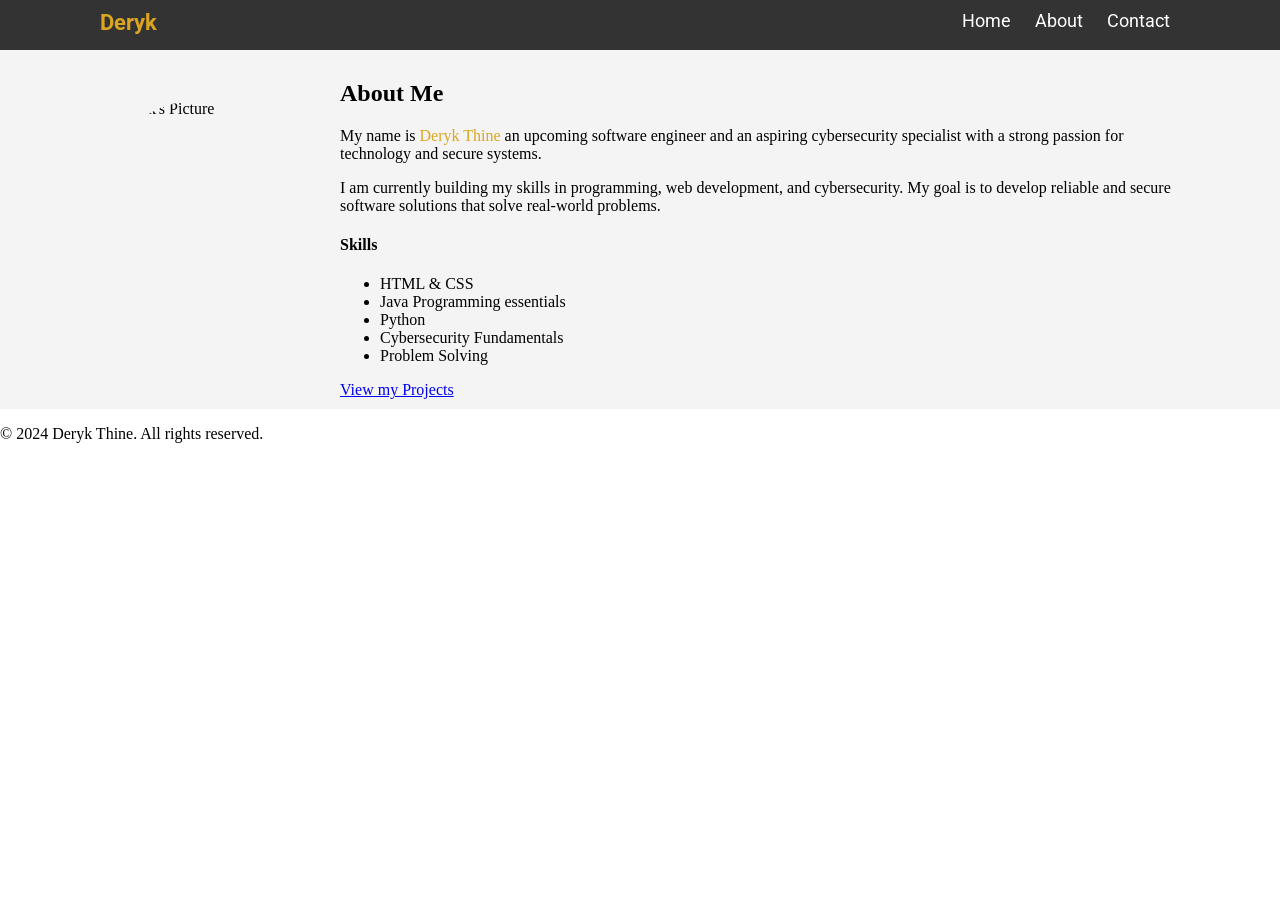
==== about.html @ 00617595 "Add files via upload" ====
<!DOCTYPE html>
<html lang="en">
<head>
    <meta charset="UTF-8">
    <meta name="viewport" content="width=device-width, initial-scale=1.0">
    <title>About Me</title>

    <link rel="preconnect" href="https://fonts.googleapis.com">
    <link rel="preconnect" href="https://fonts.gstatic.com" crossorigin>
    <link href="https://fonts.googleapis.com/css2?family=Roboto+Mono:ital,wght@0,100..700;1,100..700&family=Roboto+Slab:wght@100..900&family=Roboto:ital,wght@0,100..900;1,100..900&family=Ubuntu+Sans:ital,wght@0,100..800;1,100..800&family=Ubuntu:ital,wght@0,300;0,400;0,500;0,700;1,300;1,400;1,500;1,700&display=swap" rel="stylesheet">
    <link rel="preconnect" href="https://fonts.googleapis.com">
    <link rel="preconnect" href="https://fonts.gstatic.com" crossorigin>
    <link href="https://fonts.googleapis.com/css2?family=Roboto+Mono:ital,wght@0,100..700;1,100..700&family=Roboto+Slab:wght@100..900&family=Roboto:ital,wght@0,100..900;1,100..900&family=Ubuntu+Sans:ital,wght@0,100..800;1,100..800&family=Ubuntu:ital,wght@0,300;0,400;0,500;0,700;1,300;1,400;1,500;1,700&display=swap" rel="stylesheet">

    <link rel="stylesheet" href="about.css">
    
</head>
<body>
    <div class="nav-bar">
        <div class="name">
            <h3>Deryk</h3>
        </div>
        <div class="nav-links">
            <a href="index.html">Home</a>
            <a href="about.html">About</a>
            <a href="contact.html">Contact</a>
        </div>
    </div>

    <div class="hero">
        <div class="image">
            <img src="images/deryk.jpeg" alt="Deryk's Picture">
        </div>
        <div class="content">
            <h2>About Me</h2>
            <p>My name is <span style="color: goldenrod;">Deryk Thine</span>
                an upcoming software engineer and an aspiring cybersecurity specialist
                with a strong passion for technology and secure systems. 
            </p>
            <p>
                I am currently building my skills in programming, web development, and
                cybersecurity. My goal is to develop reliable and secure software
                solutions that solve real-world problems. 
            </p>
            
            <h4>Skills</h4>
            <ul>
                <li>HTML & CSS</li>
                <li>Java Programming essentials</li>
                <li>Python</li>
                <li>Cybersecurity Fundamentals</li>
                <li>Problem Solving</li>
            </ul>
            <div class="projects">
               <a href="#" class="btn-primary">View my Projects</a>
        
            </div>
        </div>
          
    </div>
    <div class="lower-bar">
        <p>© 2024 Deryk Thine. All rights reserved.</p>
    </div>    
    
</body>
</html>
---- about.css ----
body{
    margin: 0;
}
/* Navigation Bar Styles */
.nav-bar{
    display: flex;
    justify-content: space-between;
    padding: 10px 100px;
    background-color: #333;
    height: 30px;
}
.nav-bar > .nav-links a{
    color: white;
    text-decoration: none;
    margin: 0 10px;
    font-size: 18px;
    font-family: "Roboto", sans-serif;
}
.nav-bar > .nav-links a:hover{
    text-decoration: goldenrod underline;

}
.nav-bar> .name h3{
    color: goldenrod;
    margin: 0;
    font-size: 22px;
    font-family: "Roboto", sans-serif;  
}
/*Hero Section Styles*/
.hero{
    display: flex;
    justify-content: space-between;
    padding: 10px 100px;
    background-color: #f4f4f4;
    gap: 40px;
    
}
.hero  > .image{
    display: flex;
    padding-top: 40px;
}
.hero  > .image img{
    width: 200px;
    height: 200px;
    border-radius: 50%;
    object-fit: cover;
}
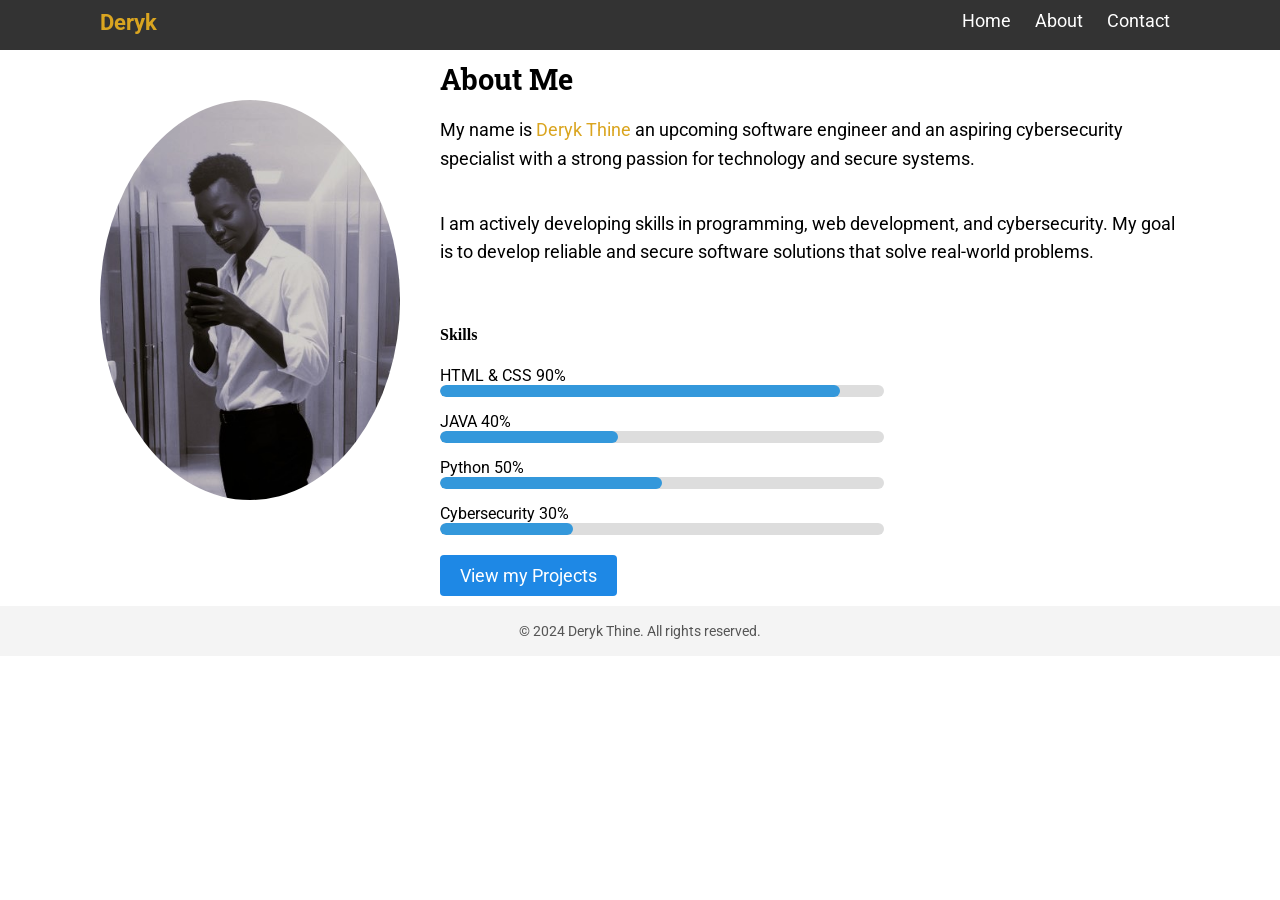
==== commit 949f9653: "minor changes in styling" ====
--- a/about.html
+++ b/about.html
@@ -38,19 +38,47 @@
                 with a strong passion for technology and secure systems. 
             </p>
             <p>
-                I am currently building my skills in programming, web development, and
+                I am actively developing skills in programming, web development, and
                 cybersecurity. My goal is to develop reliable and secure software
                 solutions that solve real-world problems. 
             </p>
             
-            <h4>Skills</h4>
-            <ul>
-                <li>HTML & CSS</li>
-                <li>Java Programming essentials</li>
-                <li>Python</li>
-                <li>Cybersecurity Fundamentals</li>
-                <li>Problem Solving</li>
-            </ul>
+            
+            <section class="skills">
+                <h4>Skills</h4>
+                <div class="skill">
+                    <p>HTML & CSS <span>90%</span></p>
+                    <div class="progress">
+                        <div class="progress-bar html">
+                        </div>
+                    </div>
+                </div>
+
+                <div class="skill">
+                    <p>JAVA <span>40%</span></p>
+                    <div class="progress">
+                        <div class="progress-bar java">
+                        </div>
+                    </div>
+                </div>
+
+                <div class="skill">
+                    <p>Python <span>50%</span></p>
+                    <div class="progress">
+                        <div class="progress-bar python">
+                        </div>
+                    </div>
+                </div>
+
+                <div class="skill">
+                    <p>Cybersecurity <span>30%</span></p>
+                    <div class="progress">
+                        <div class="progress-bar cyber">
+                        </div>
+                    </div>
+                </div>
+
+            </section>
             <div class="projects">
                <a href="#" class="btn-primary">View my Projects</a>
         
--- a/about.css
+++ b/about.css
@@ -31,7 +31,7 @@
     display: flex;
     justify-content: space-between;
     padding: 10px 100px;
-    background-color: #f4f4f4;
+    background-color: white;
     gap: 40px;
     
 }
@@ -40,8 +40,115 @@
     padding-top: 40px;
 }
 .hero  > .image img{
-    width: 200px;
-    height: 200px;
+    width: 300px;
+    height: 400px;
     border-radius: 50%;
     object-fit: cover;
+}
+.hero > .content{
+    display: flex;
+    flex-direction: column;
+    justify-content: center;
+}
+.hero > .content h2{
+    font-size: 29px;
+    margin: 0;
+    font-family: "Roboto Slab", serif;
+}
+.hero > .content > p{
+    font-size: 18px;
+    line-height: 1.6;
+    font-family: "Roboto", sans-serif;
+}
+
+.skills{
+    width: 60%;
+    margin-top: 20px;
+}
+
+
+.skill{
+    margin-top: 15px;
+}
+.skill > p{
+    font-size: 16px;
+    font-family: "Roboto", sans-serif;
+    margin: 0;
+    font-weight: 400;
+}
+.skill > span{
+    float: right;
+    font-size: 14px;
+    font-family: "Roboto", sans-serif;
+}
+.progress{
+    background: #ddd;
+    border-radius: 20px;
+    overflow: hidden;
+    height: 12px;
+}
+.progress-bar{
+    height: 12px;
+    background: #3498db;
+    border-radius: 20px;
+}
+.progress-bar:hover{
+    filter: brightness(1.2);
+}
+/*Skills levels*/
+.progress-bar.html{
+    width: 90%;
+}
+.progress-bar.java{
+    width: 40%;
+}
+.progress-bar.python{
+    width: 50%;
+}
+.progress-bar.cyber{
+    width: 30%;
+}
+
+
+
+.hero > .content a{
+    display: inline-block;
+    margin-top: 20px;
+    padding: 10px 20px;
+    background-color: #1e88e5;
+    background-position: fixed;
+    color: white;
+    text-decoration: none;
+    font-size: 18px;
+    font-family: "Roboto", sans-serif;
+    border-radius: 4px;
+}
+.hero > .content a:hover{
+    background-color: #1565c0;
+    transform: translateY(-3px);
+    box-shadow: 0 8px 20px rgba(0, 0, 0, 0.2);
+
+}
+/*Low-bar Styles*/
+.lower-bar{
+    display: flex;
+    align-items: center;
+    justify-content: center;
+    padding: 10px 100px;
+    background-color: #f4f4f4;
+    height: 30px;
+}
+.lower-bar > p{
+    margin: 0;
+    font-size: 14px;
+    font-family: "Roboto", sans-serif;
+    color: #555;
+}
+
+
+@media (max-width: 768px) {
+    .about-container{
+        flex-direction: column;
+        padding: 20px;
+    }
 }
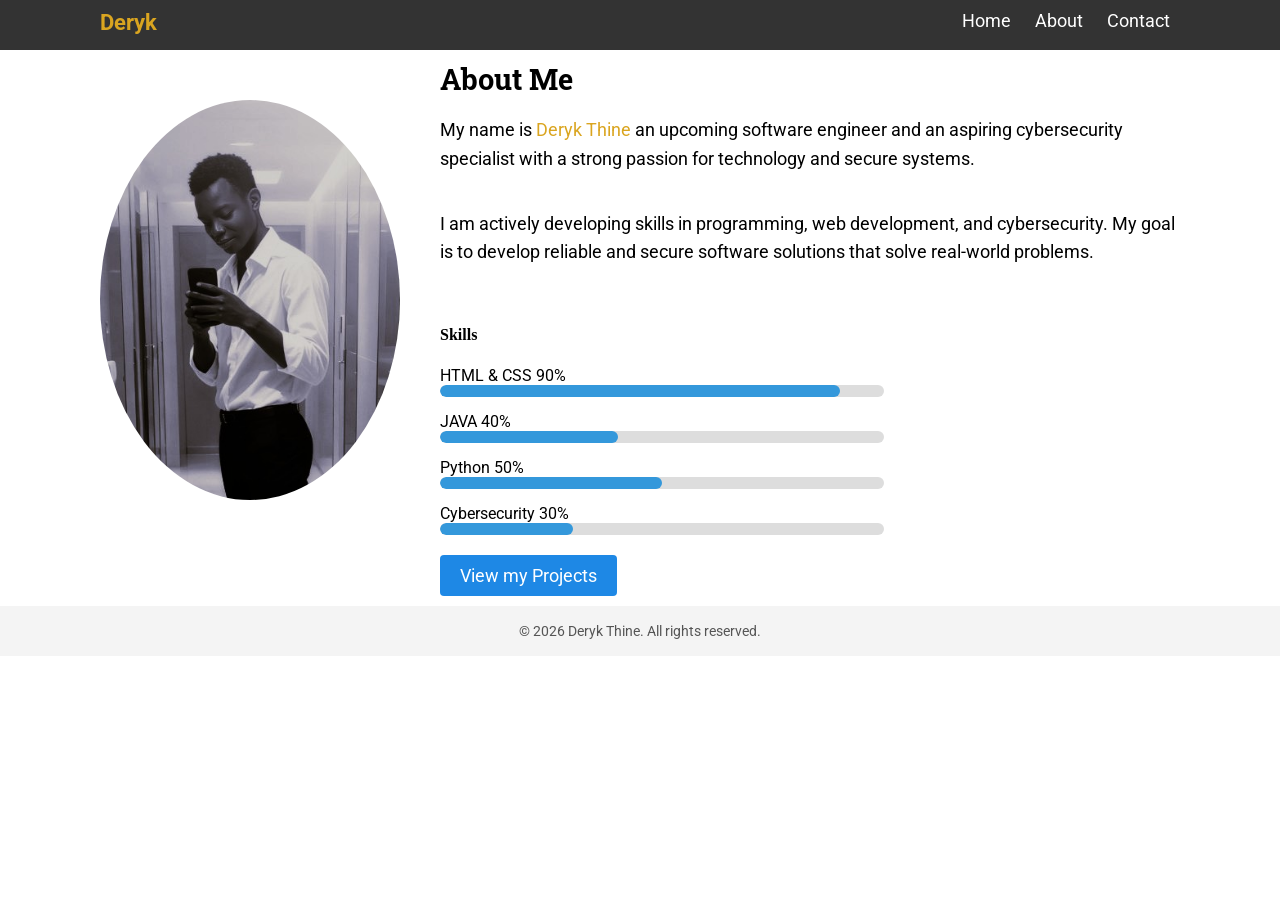
==== commit a211b635: "changed copyright year in about.html and index.html" ====
--- a/about.html
+++ b/about.html
@@ -80,14 +80,14 @@
 
             </section>
             <div class="projects">
-               <a href="#" class="btn-primary">View my Projects</a>
+               <a href="https://github.com/deryk4" class="btn-primary">View my Projects</a>
         
             </div>
         </div>
           
     </div>
     <div class="lower-bar">
-        <p>© 2024 Deryk Thine. All rights reserved.</p>
+        <p>© 2026 Deryk Thine. All rights reserved.</p>
     </div>    
     
 </body>
